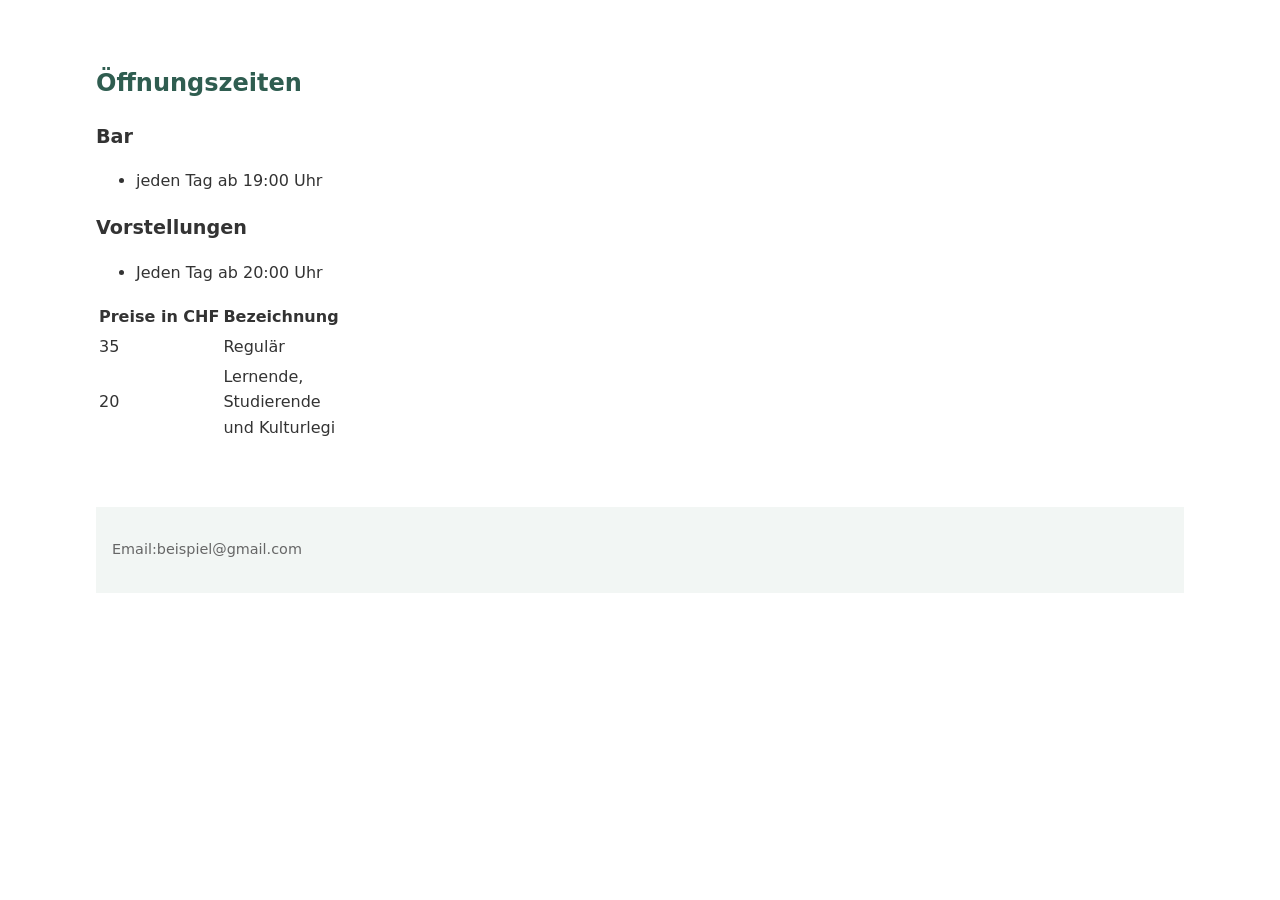
==== index.html @ fcf39c2f "Update index.html" ====
<!DOCTYPE html>
<html lang="de">
<head>
  <link rel="stylesheet" href="css/style.css">
  <meta charset="UTF-8">
  </head>
  <body>
<article class="paket">
  <main>
<h2>Öffnungszeiten</h2>
<h3>Bar</h3>
<ul>
    <li>jeden Tag ab 19:00 Uhr</li>
</ul>
<h3>Vorstellungen</h3>
<ul>
  <li>Jeden Tag ab 20:00 Uhr</li>
</ul>
<table>
  <tr>
    <th>Preise in CHF</th>
    <th>Bezeichnung</th>
  </tr>
  <tr>
    <td>35</td>
    <td>Regulär</td>
  </tr>
  <tr>
    <td>20</td>
    <td><tb>Lernende, <br> Studierende <br>und Kulturlegi</td>
  </tr>
  </main>

</table>
<footer> <p> Email:beispiel@gmail.com</p></footer>
</article>
</body>
</html>
---- css/style.css ----
/*====================================================
Theater hinterhof

Farbkonzept #29abe2
Hauptfarbe #bd6b2f
Akzentfarbe #c8e5eb
Textfarbe #333333
Hintergrund #ddf1f2
======================================================
*/
 
/* --- 1. Grundeinstellung fuer alle Elemente --- */
* {
  box-sizing: border-box;
}
 
/* --- 2. Die Seite als Ganzes --- */
body {
  font-family: Calibri, "Segoe UI", system-ui, sans-serif;
  font-size: 1rem;
  line-height: 1.6;
  color: #333333;
  background: #FFFFFF;
  margin: 0;
}
 
main {
  max-width: 70rem;      /* keine zu langen Zeilen */
  margin: 0 auto;        /* zentriert die Seite */
  padding: 32px 16px;
}
 
/* --- 3. Ueberschriften --- */
h1 {
  color: #2F5D50;
  font-size: 2.2rem;
  margin-bottom: 16px;
}
 
h2 {
  color: #2F5D50;
  font-size: 1.5rem;
  margin-top: 32px;
  margin-bottom: 8px;
}
 
h3 {
  font-size: 1.2rem;
  margin-bottom: 4px;
}
 
/* --- 4. Absaetze und Listen --- */
p {
  margin-bottom: 16px;
}
 
ul {
  margin-bottom: 16px;
}
 
/* --- 5. Kopf, Navigation und Fuss --- */
header {
  background: #dfa265;
  padding: 16px;
  border-bottom: 2px solid #2F5D50;
}
 
nav a {
  color: #2F5D50;
  margin-right: 16px;
  font-weight: bold;
}
 
main a {
  color: #C1502E;
}
 
footer {
  background: #F2F6F4;
  padding: 16px;
  margin-top: 64px;
  font-size: 0.9rem;
  color: #666666;
}
 
/* --- 6. Die wiederkehrenden Eintraege --- */
.servicepaket {
  padding: 16px;
  border: 2px solid #2F5D50;
  border-radius: 8px;
  margin-bottom: 16px;
}
 
/* --- 7. Bilder --- */
img {
  max-width: 100%;       /* kein Bild breiter als sein Platz */
}
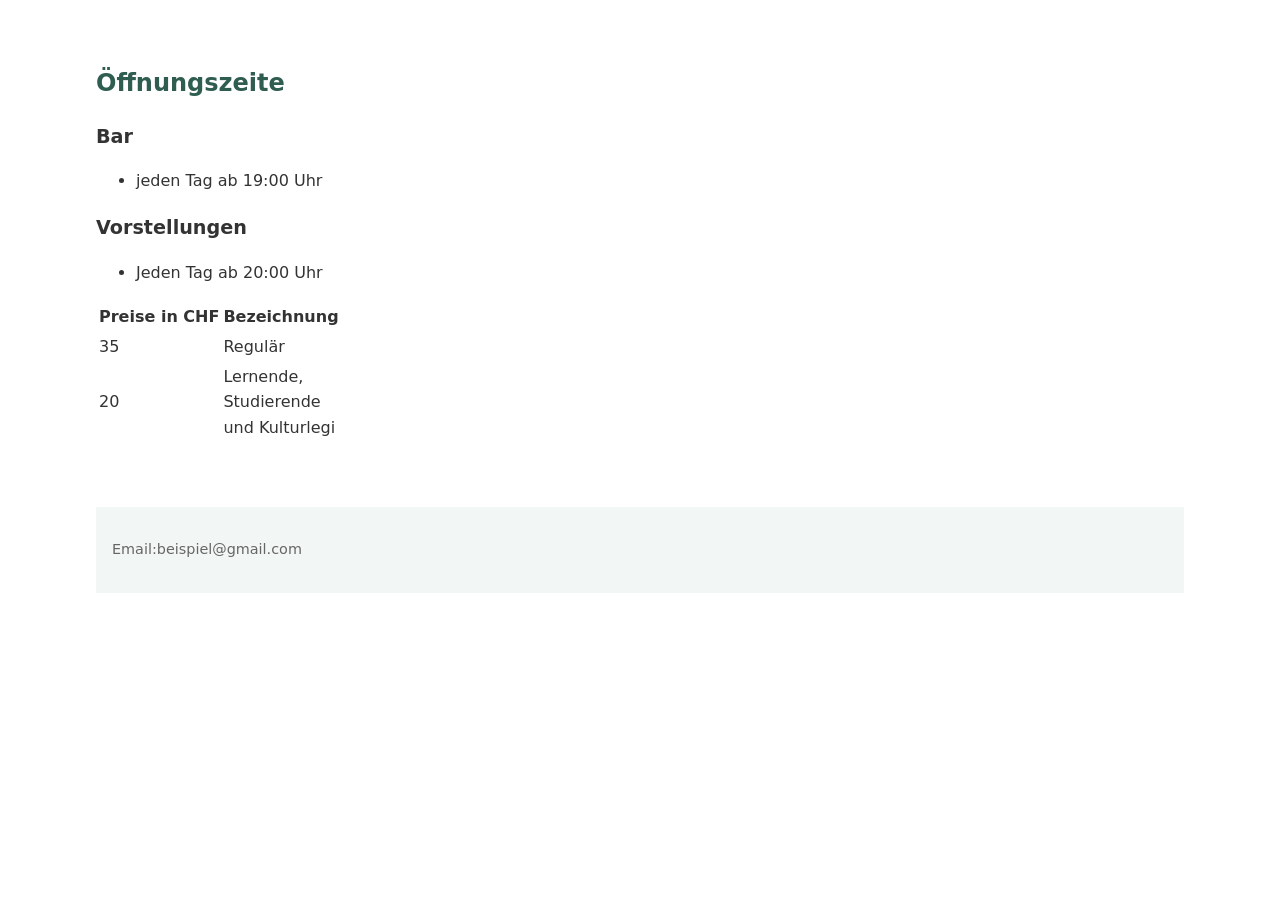
==== commit 4787341d: "test Corrected spelling of 'Öffnungszeiten' to 'Öffnungszeite'." ====
--- a/index.html
+++ b/index.html
@@ -7,7 +7,8 @@
   <body>
 <article class="paket">
   <main>
-<h2>Öffnungszeiten</h2>
+     <a href="theaterhinterhof_zweiteseite.html"></a>
+<h2>Öffnungszeite</h2>
 <h3>Bar</h3>
 <ul>
     <li>jeden Tag ab 19:00 Uhr</li>
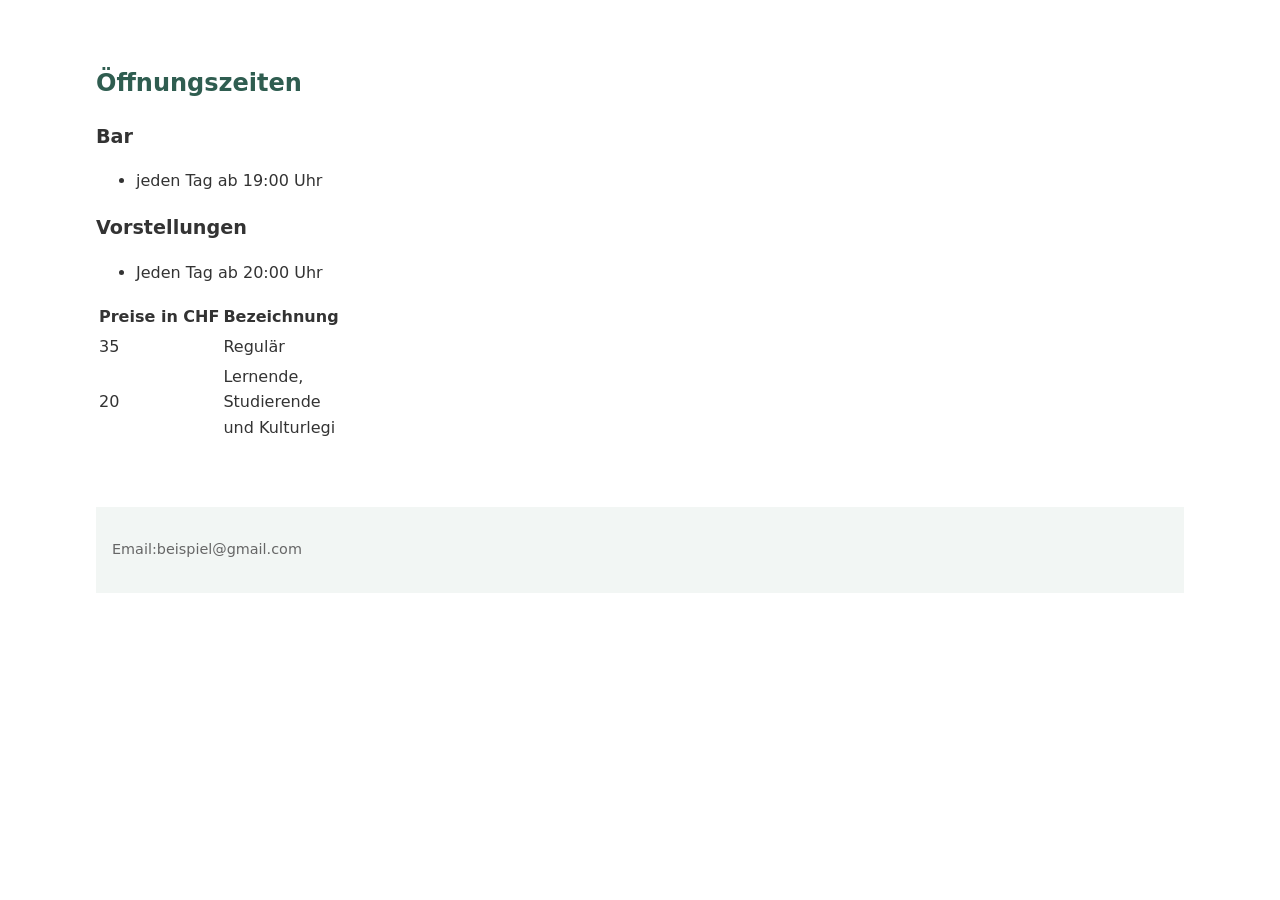
==== commit 047f702c: "Test rückgängig" ====
--- a/index.html
+++ b/index.html
@@ -8,7 +8,7 @@
 <article class="paket">
   <main>
      <a href="theaterhinterhof_zweiteseite.html"></a>
-<h2>Öffnungszeite</h2>
+<h2>Öffnungszeiten</h2>
 <h3>Bar</h3>
 <ul>
     <li>jeden Tag ab 19:00 Uhr</li>
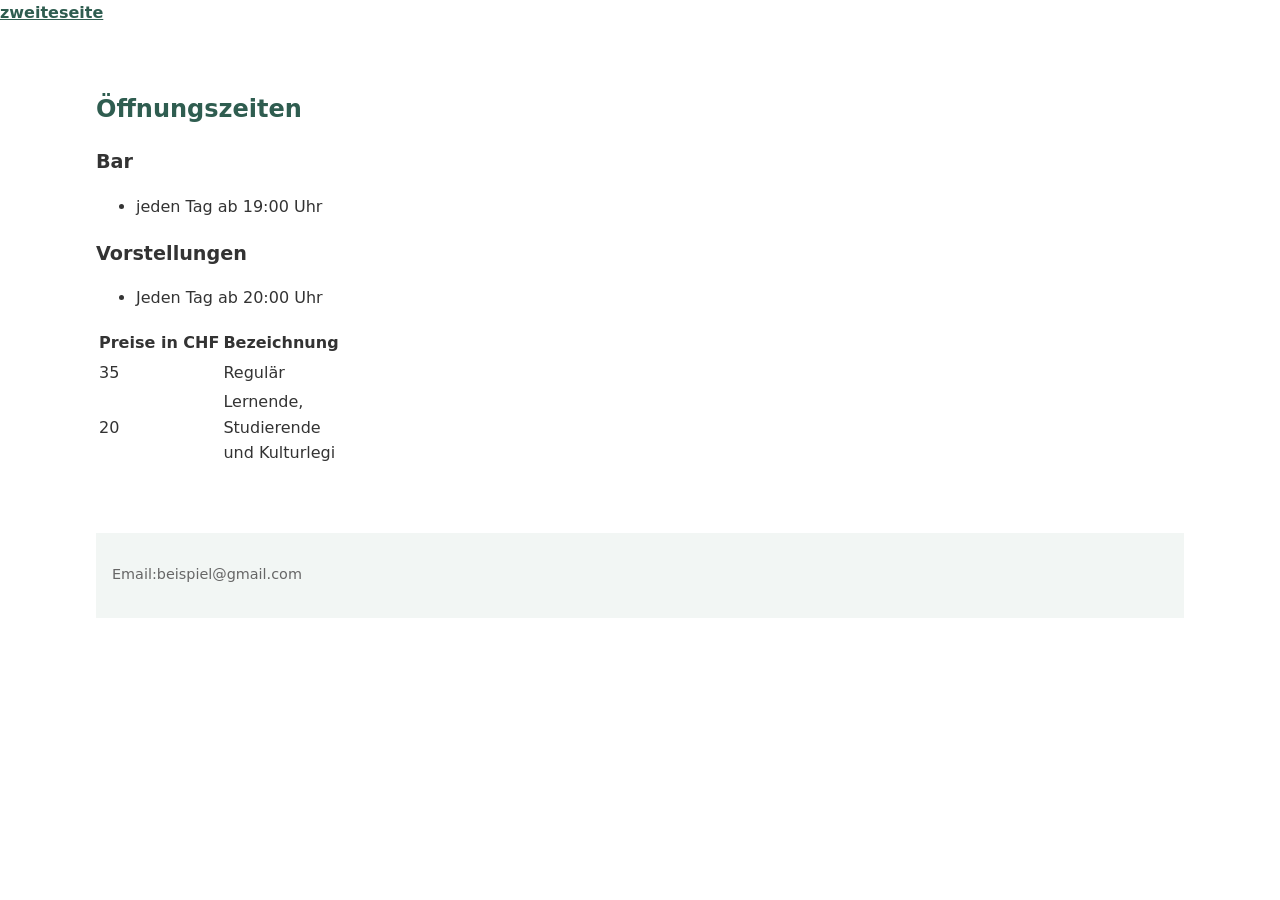
==== commit cb2d3182: "zweite seite verlinken" ====
--- a/index.html
+++ b/index.html
@@ -2,12 +2,13 @@
 <html lang="de">
 <head>
   <link rel="stylesheet" href="css/style.css">
-  <meta charset="UTF-8">
+  <meta charset="UTF-8"><nav>
+ <a href="theaterhinterhof_zweiteseite.html">zweiteseite</a>
+</nav>
   </head>
   <body>
 <article class="paket">
   <main>
-     <a href="theaterhinterhof_zweiteseite.html"></a>
 <h2>Öffnungszeiten</h2>
 <h3>Bar</h3>
 <ul>
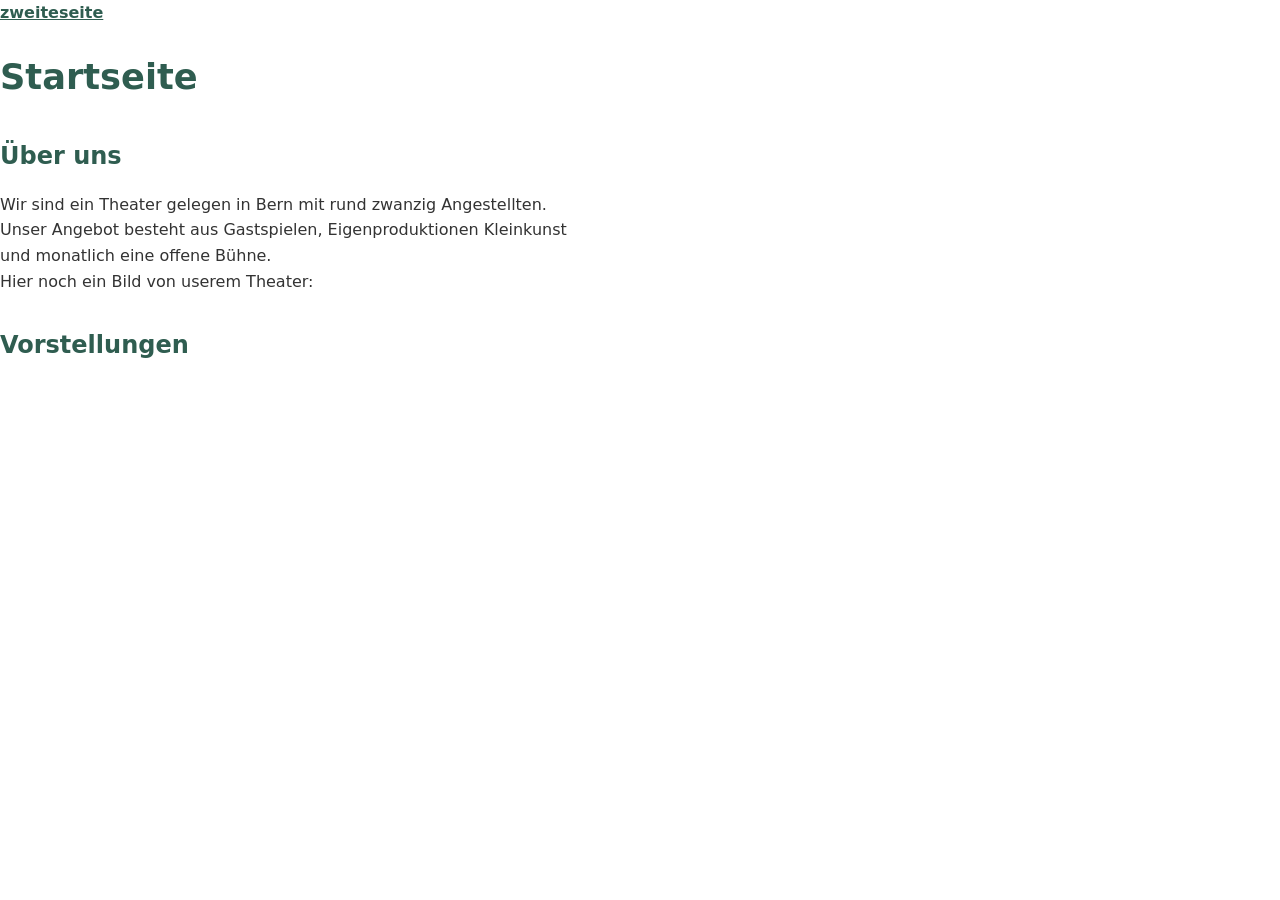
==== commit b1e546e8: "neue index.html bestimmen" ====
--- a/index.html
+++ b/index.html
@@ -1,41 +1,28 @@
+
+  
+
+
 <!DOCTYPE html>
 <html lang="de">
 <head>
+  <meta charset="UTF-8">
+  <meta name="viewport" content="width=device-width, initial-scale=1.0">
+  <title>Document</title>
   <link rel="stylesheet" href="css/style.css">
-  <meta charset="UTF-8"><nav>
+      <nav>
  <a href="theaterhinterhof_zweiteseite.html">zweiteseite</a>
-</nav>
-  </head>
-  <body>
-<article class="paket">
-  <main>
-<h2>Öffnungszeiten</h2>
-<h3>Bar</h3>
-<ul>
-    <li>jeden Tag ab 19:00 Uhr</li>
-</ul>
-<h3>Vorstellungen</h3>
-<ul>
-  <li>Jeden Tag ab 20:00 Uhr</li>
-</ul>
-<table>
-  <tr>
-    <th>Preise in CHF</th>
-    <th>Bezeichnung</th>
-  </tr>
-  <tr>
-    <td>35</td>
-    <td>Regulär</td>
-  </tr>
-  <tr>
-    <td>20</td>
-    <td><tb>Lernende, <br> Studierende <br>und Kulturlegi</td>
-  </tr>
-  </main>
+   </nav>
+</head>
+<body>
+   <h1>Startseite</h1>
+    <h2>Über uns</h2>
+    <p>Wir sind ein Theater 
+    gelegen in Bern mit rund zwanzig Angestellten. <br>
+    Unser Angebot besteht aus Gastspielen, Eigenproduktionen Kleinkunst
+   <br> und monatlich eine offene Bühne. <br> Hier noch ein Bild von userem Theater:</p>
+  
+ 
 
-</table>
-<footer> <p> Email:beispiel@gmail.com</p></footer>
-</article>
+<h2>Vorstellungen</h2>
 </body>
 </html>
-
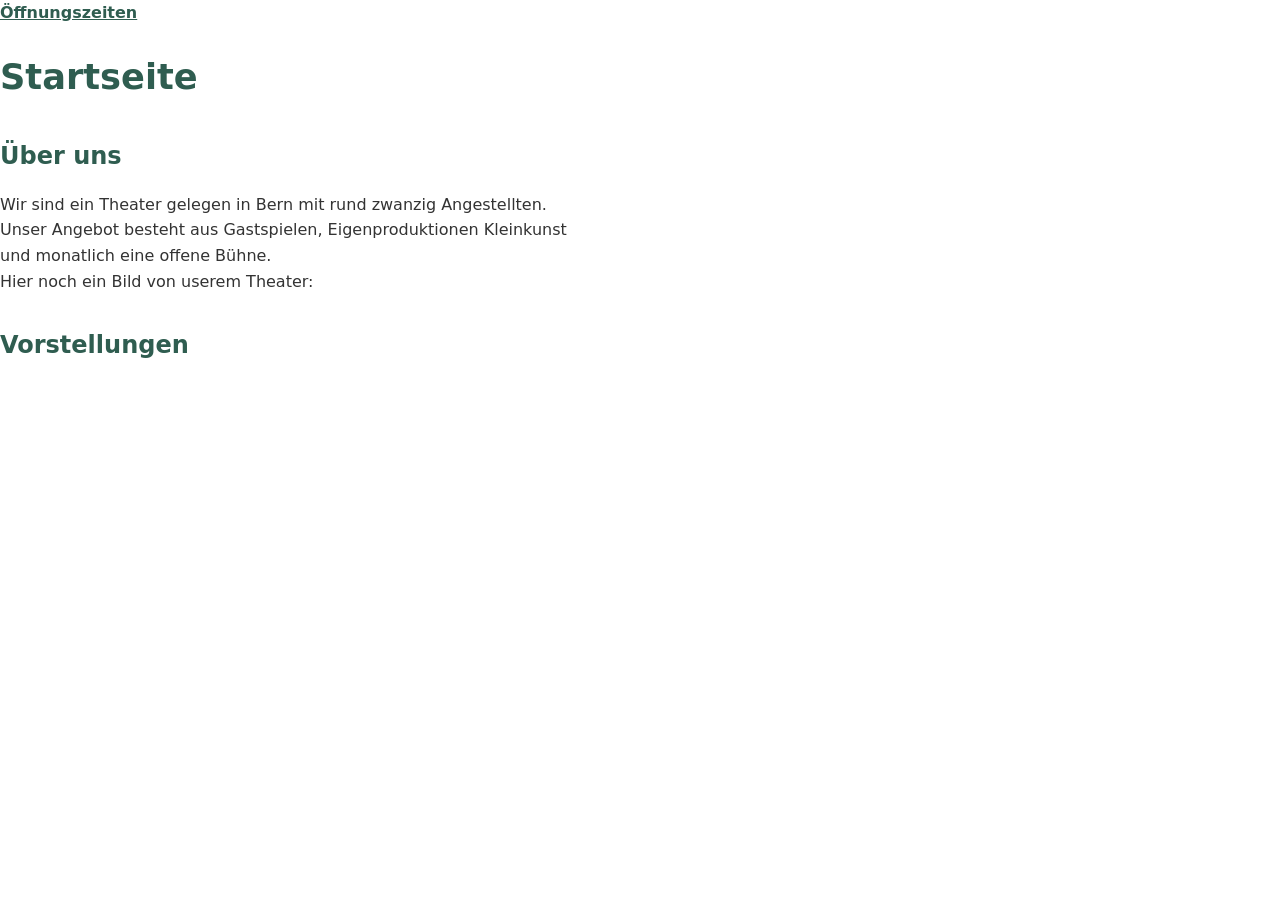
==== commit fdca3b3d: "verlinkung nochmal korrigieren Updated navigation link text and cleaned up HTML structure." ====
--- a/index.html
+++ b/index.html
@@ -10,7 +10,7 @@
   <title>Document</title>
   <link rel="stylesheet" href="css/style.css">
       <nav>
- <a href="theaterhinterhof_zweiteseite.html">zweiteseite</a>
+ <a href="theaterhinterhof_öffnungszeiten.html">Öffnungszeiten</a>
    </nav>
 </head>
 <body>
